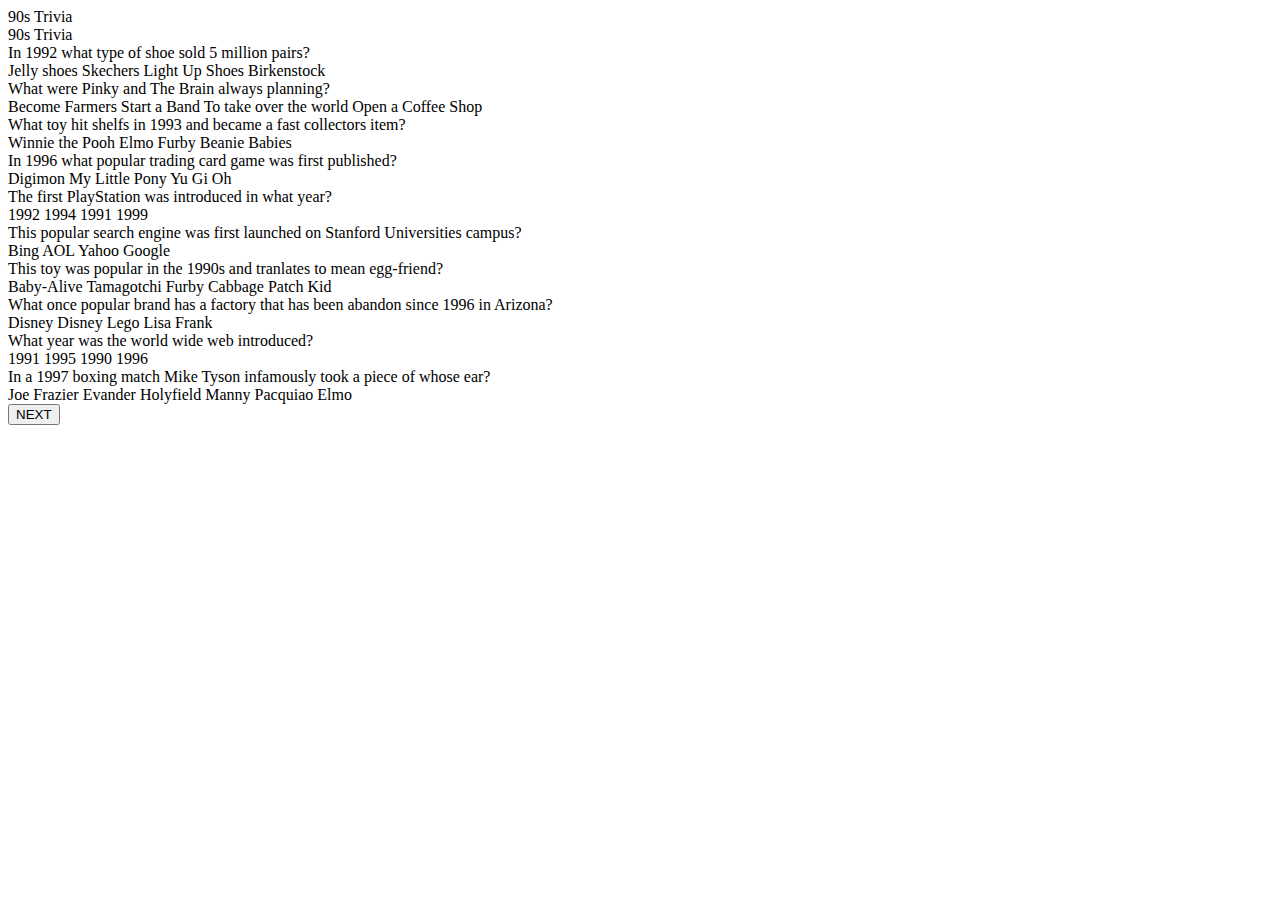
==== questions.html @ f51632f1 "Project" ====
<!DOCTYPE html>
<html lang="en">
<head>
    <meta charset="UTF-8">
    <meta http-equiv="X-UA-Compatible" content="IE=edge">
    <meta name="viewport" content="width=device-width, initial-scale=1.0">
    <link rel="stylesheet" href ="style.css">
    <script defer src="script.js"></script> 
    <title>90s Trivia!</title>
</head>
<body>
    <div class="box" id="questionScreen">
        <div class="title">
        90s Trivia 
    </div>
       <div class="box">
         <div class="title">
          90s Trivia
         </div>
     </div>
     <div class="questionbox">
    In 1992 what type of shoe sold 5 million pairs?
    <div class="optionsBox">
      <span>Jelly shoes</span> 
      <span>Skechers</span>
      <span>Light Up Shoes</span>
      <span>Birkenstock</span>
   </div>
   <div class="questionbox">
    What were Pinky and The Brain always planning?
        <div class="optionsBox">
        <span>Become Farmers</span>
        <span>Start a Band</span>
        <span>To take over the world</span>
        <span>Open a Coffee Shop</span>
    </div> 
     <div class="questionbox">
    What toy hit shelfs in 1993 and became a fast collectors item?
     <div class="optionsBox">
        <span>Winnie the Pooh</span>
        <span> Elmo</span>
        <span>Furby</span>
        <span>Beanie Babies</span>
     </div> 
    <div class="questionbox">
        In 1996 what popular trading card game was first published?
       <div class="optionsBox">
            <span>Digimon</span>
            <span>My Little Pony</span>
            <span></span>
            <span>Yu Gi Oh</span>
        </div>
    
    <div class="questionbox">
    The first PlayStation was introduced in what year?
   <div class="optionsBox">
        <span>1992</span>
        <span>1994</span>
        <span>1991</span>
        <span>1999</span>
    </div>
     <div class="questionbox">
     This popular search engine was first launched on Stanford Universities campus? 
        <div class="optionsBox">
                <span>Bing</span>
                <span>AOL</span>
                <span>Yahoo</span>
                <span>Google</span>
            </div>
        <div class="questionbox">
        This toy was popular in the 1990s and tranlates to mean egg-friend?
          <div class="optionsBox">
            <span>Baby-Alive</span>
            <span>Tamagotchi</span>
            <span>Furby</span>
            <span>Cabbage Patch Kid</span>
        </div>
        <div class="questionbox">
        What once popular brand has a factory that has been abandon since 1996 in Arizona?
        <div class="optionsBox">
            <span>            
            <span>Disney</span>
            <span>Disney</span>
            <span>Lego</span>
            <span>Lisa Frank</span>
        </div>
          <div class="questionbox">
            What year was the world wide web introduced?
            <div class="optionsBox">
                <span>1991</span>
                <span>1995</span>
                <span>1990</span>
                <span>1996</span>
          </div>
      <div class="questionbox">
        In a 1997 boxing match Mike Tyson infamously took a piece of whose ear?
       <div class="optionsBox">
            <span>Joe Frazier</span>
            <span>Evander Holyfield</span>
            <span>Manny Pacquiao</span>
            <span>Elmo</span>
           <div class="footer">
              <button>
                  NEXT
              </button>
            </div>
    </div>
  </body>
</html>
---- style.css ----
.header { 
 text-align: center;
}

.body{ 
 text-align: center; 
 border-style: soild;
 border: 3 3 3 3;
 border-radius: 10px; 
 margin-top: 5px;

}

.question{
 text-align: center; 
 border-style: soild;
 border: ;
 border-radius: 10px; 
 margin-top: 5px;
 margin-left: 15%;
 margin-right: 15%;
 background-color: clear;
 margin-bottom: 5px;
 padding-bottom: 5px;

}
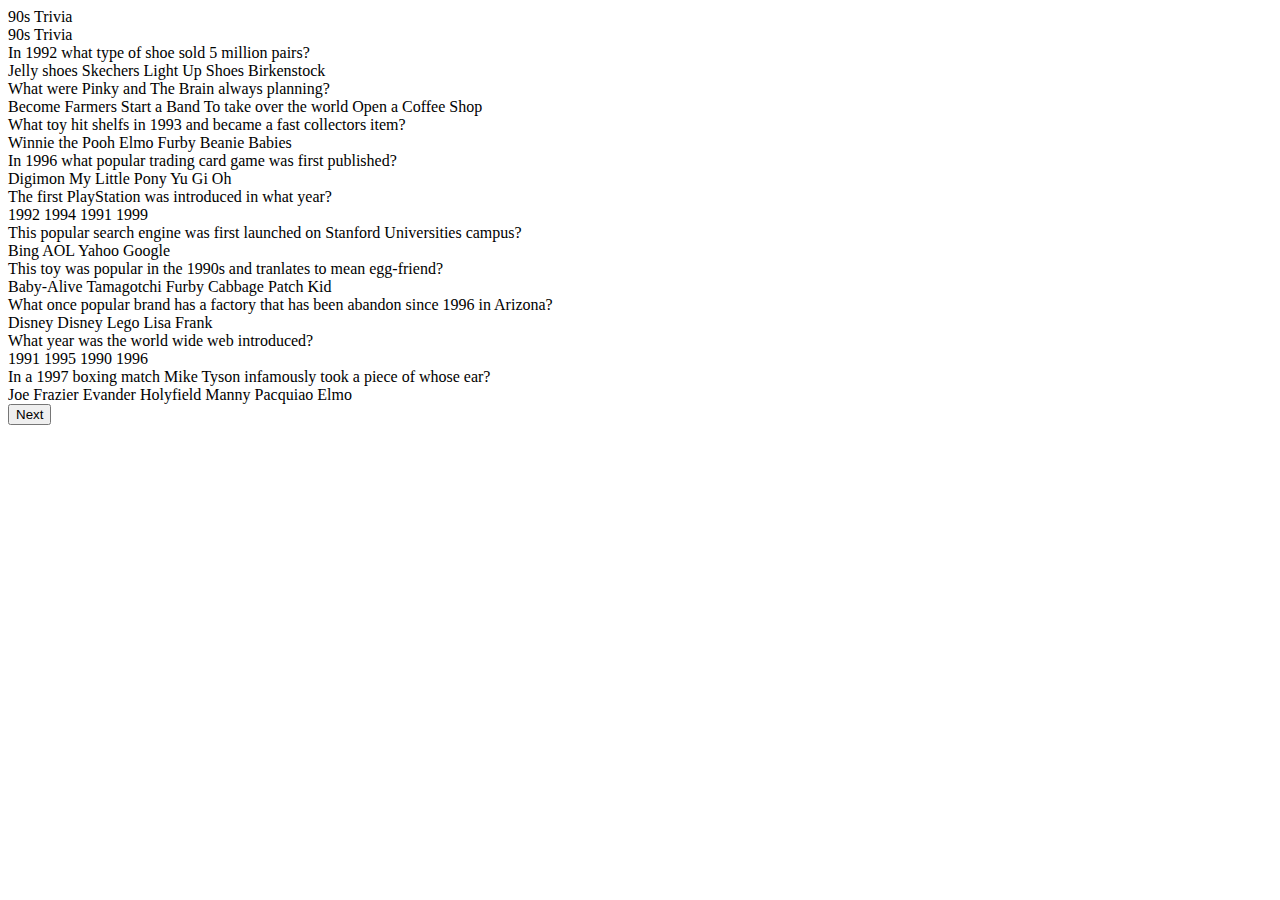
==== commit f4d41847: "Project 1" ====
--- a/questions.html
+++ b/questions.html
@@ -18,23 +18,23 @@
           90s Trivia
          </div>
      </div>
-     <div class="questionbox">
+     <div class="questionBox">
     In 1992 what type of shoe sold 5 million pairs?
-    <div class="optionsBox">
+    <div class="optionBox">
       <span>Jelly shoes</span> 
       <span>Skechers</span>
       <span>Light Up Shoes</span>
       <span>Birkenstock</span>
    </div>
-   <div class="questionbox">
+   <div class="questionBox">
     What were Pinky and The Brain always planning?
-        <div class="optionsBox">
+        <div class="optionBox">
         <span>Become Farmers</span>
         <span>Start a Band</span>
         <span>To take over the world</span>
         <span>Open a Coffee Shop</span>
     </div> 
-     <div class="questionbox">
+     <div class="questionboxBox">
     What toy hit shelfs in 1993 and became a fast collectors item?
      <div class="optionsBox">
         <span>Winnie the Pooh</span>
@@ -42,7 +42,7 @@
         <span>Furby</span>
         <span>Beanie Babies</span>
      </div> 
-    <div class="questionbox">
+    <div class="questionBox">
         In 1996 what popular trading card game was first published?
        <div class="optionsBox">
             <span>Digimon</span>
@@ -51,7 +51,7 @@
             <span>Yu Gi Oh</span>
         </div>
     
-    <div class="questionbox">
+    <div class="questionBox">
     The first PlayStation was introduced in what year?
    <div class="optionsBox">
         <span>1992</span>
@@ -59,7 +59,7 @@
         <span>1991</span>
         <span>1999</span>
     </div>
-     <div class="questionbox">
+     <div class="questionBox">
      This popular search engine was first launched on Stanford Universities campus? 
         <div class="optionsBox">
                 <span>Bing</span>
@@ -67,7 +67,7 @@
                 <span>Yahoo</span>
                 <span>Google</span>
             </div>
-        <div class="questionbox">
+        <div class="questionBox">
         This toy was popular in the 1990s and tranlates to mean egg-friend?
           <div class="optionsBox">
             <span>Baby-Alive</span>
@@ -75,7 +75,7 @@
             <span>Furby</span>
             <span>Cabbage Patch Kid</span>
         </div>
-        <div class="questionbox">
+        <div class="questionBox">
         What once popular brand has a factory that has been abandon since 1996 in Arizona?
         <div class="optionsBox">
             <span>            
@@ -84,7 +84,7 @@
             <span>Lego</span>
             <span>Lisa Frank</span>
         </div>
-          <div class="questionbox">
+          <div class="questionBox">
             What year was the world wide web introduced?
             <div class="optionsBox">
                 <span>1991</span>
@@ -92,18 +92,15 @@
                 <span>1990</span>
                 <span>1996</span>
           </div>
-      <div class="questionbox">
+      <div class="questionBox">
         In a 1997 boxing match Mike Tyson infamously took a piece of whose ear?
        <div class="optionsBox">
             <span>Joe Frazier</span>
             <span>Evander Holyfield</span>
             <span>Manny Pacquiao</span>
             <span>Elmo</span>
-           <div class="footer">
-              <button>
-                  NEXT
-              </button>
-            </div>
+        </div>
+        <button class="next">Next</button>
     </div>
   </body>
 </html>--- a/style.css
+++ b/style.css
@@ -5,23 +5,38 @@
 .body{ 
  text-align: center; 
  border-style: soild;
- border: 3 3 3 3;
- border-radius: 10px; 
- margin-top: 5px;
+ border: 100px;
+ border-radius: 9px; 
+ margin-top: 4px;
 
 }
 
 .question{
  text-align: center; 
  border-style: soild;
- border: ;
- border-radius: 10px; 
- margin-top: 5px;
- margin-left: 15%;
- margin-right: 15%;
+ border: 0;
+ border-radius: 9px; 
+ margin-top: 4px;
+ margin-left: 14%;
+ margin-right: 14%;
  background-color: clear;
- margin-bottom: 5px;
- padding-bottom: 5px;
+ margin-bottom: 4px;
+ padding-bottom: 4px;
+ display: visible;
+}
+
+.button-correct{ 
+ background-color: aquamarine;
 
 }
 
+
+.button-wrong{
+ backgorund-color: pink; 
+
+}
+
+.button-getScore{
+ --hue: purple; 
+}
+
